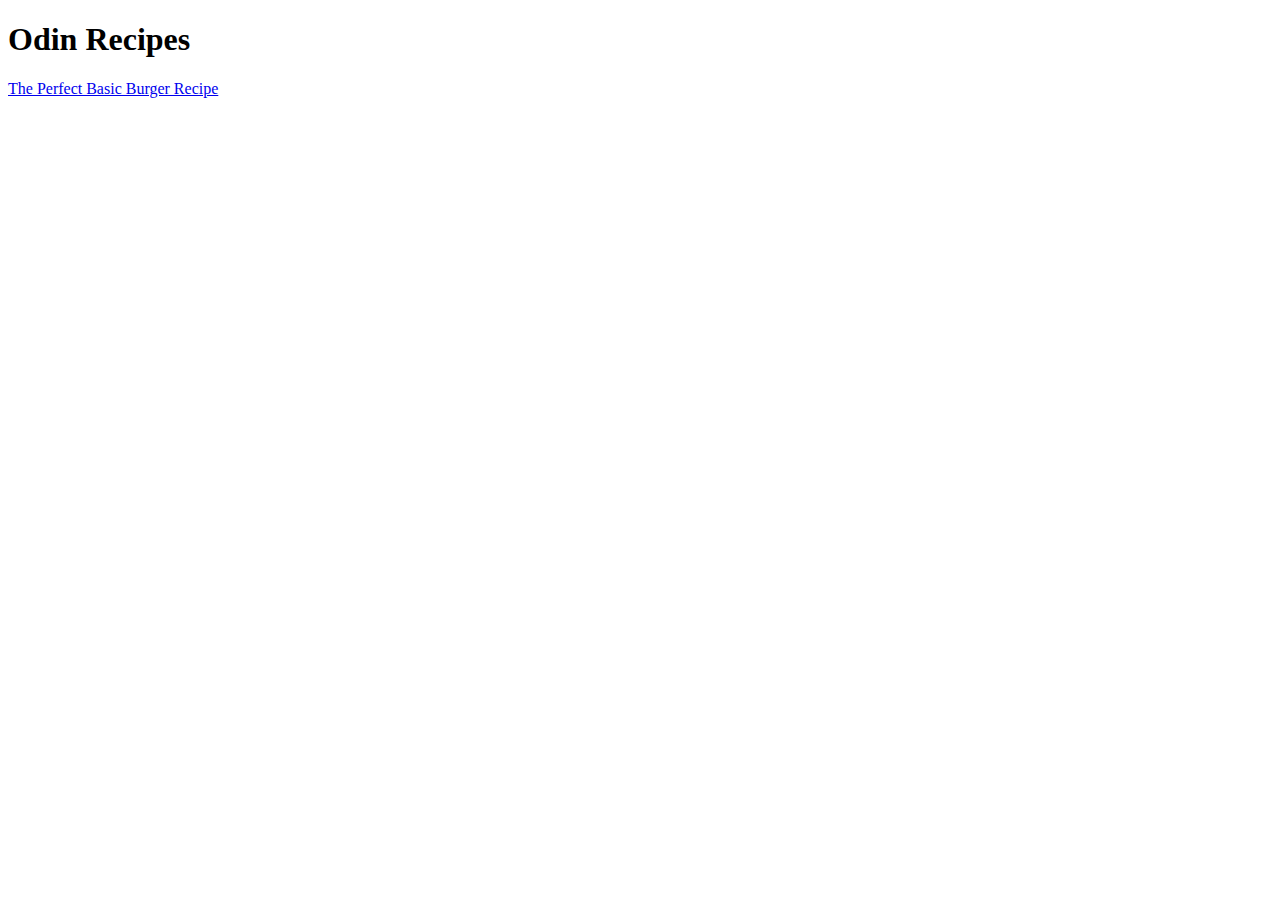
==== index.html @ 327980c4 "Create website homepage with link to recipe" ====
<!DOCTYPE html>
<html lang="en">
<head>
    <meta charset="UTF-8">
    <meta name="viewport" content="width=device-width, initial-scale=1.0">
    <title>TOP HTML Project</title>
</head>
<body>
    <h1>Odin Recipes</h1>

    <a href="recipes/burger.html">The Perfect Basic Burger Recipe</a>
</body>
</html>
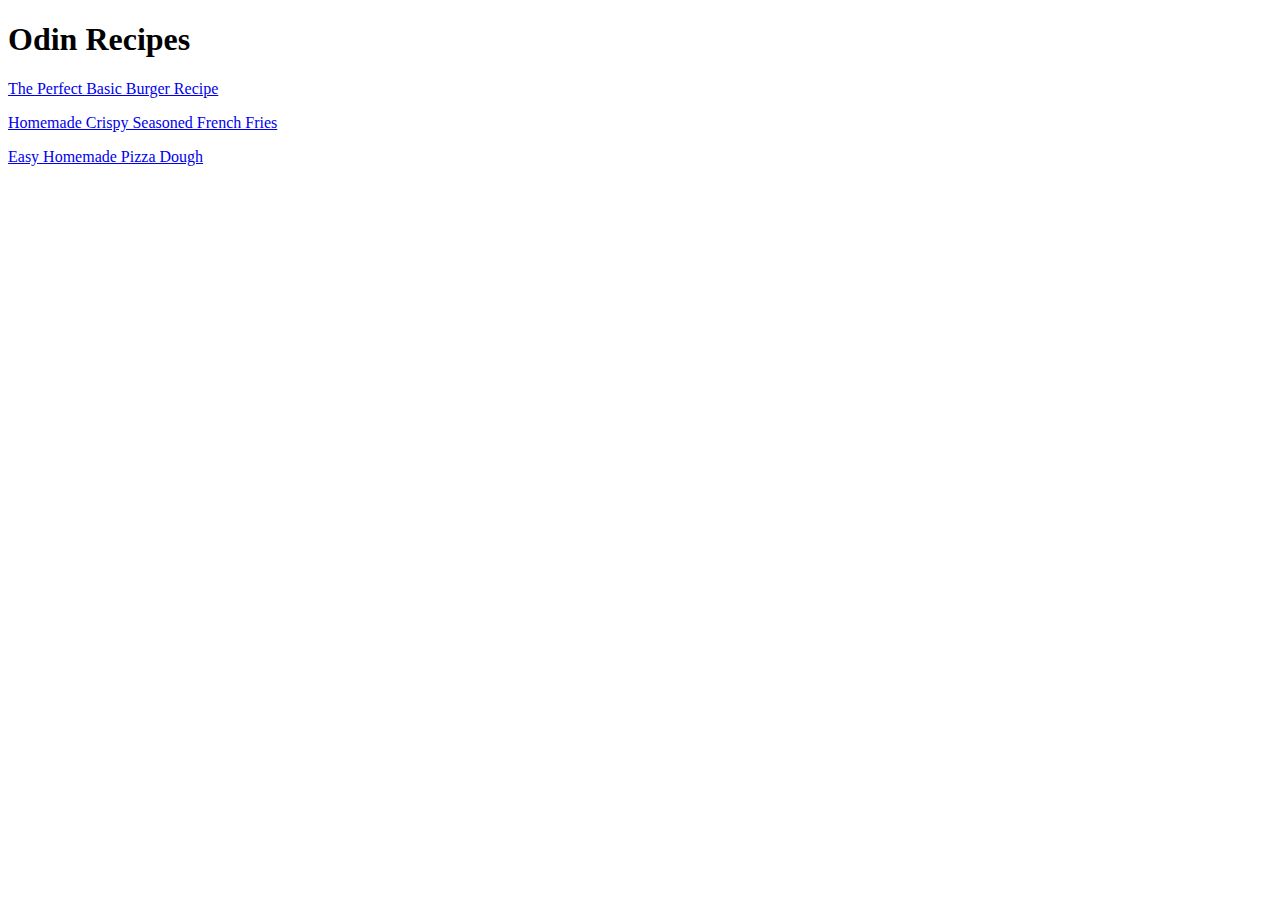
==== commit 0fd567ae: "Add links for two new recipes" ====
--- a/index.html
+++ b/index.html
@@ -8,6 +8,9 @@
 <body>
     <h1>Odin Recipes</h1>
 
-    <a href="recipes/burger.html">The Perfect Basic Burger Recipe</a>
+    <p><a href="recipes/burger.html">The Perfect Basic Burger Recipe</a></p>
+    <p><a href="recipes/fries.html"> Homemade Crispy Seasoned French Fries</a></p>
+    <p><a href="recipes/pizza.html"> Easy Homemade Pizza Dough</a></p>
+
 </body>
 </html>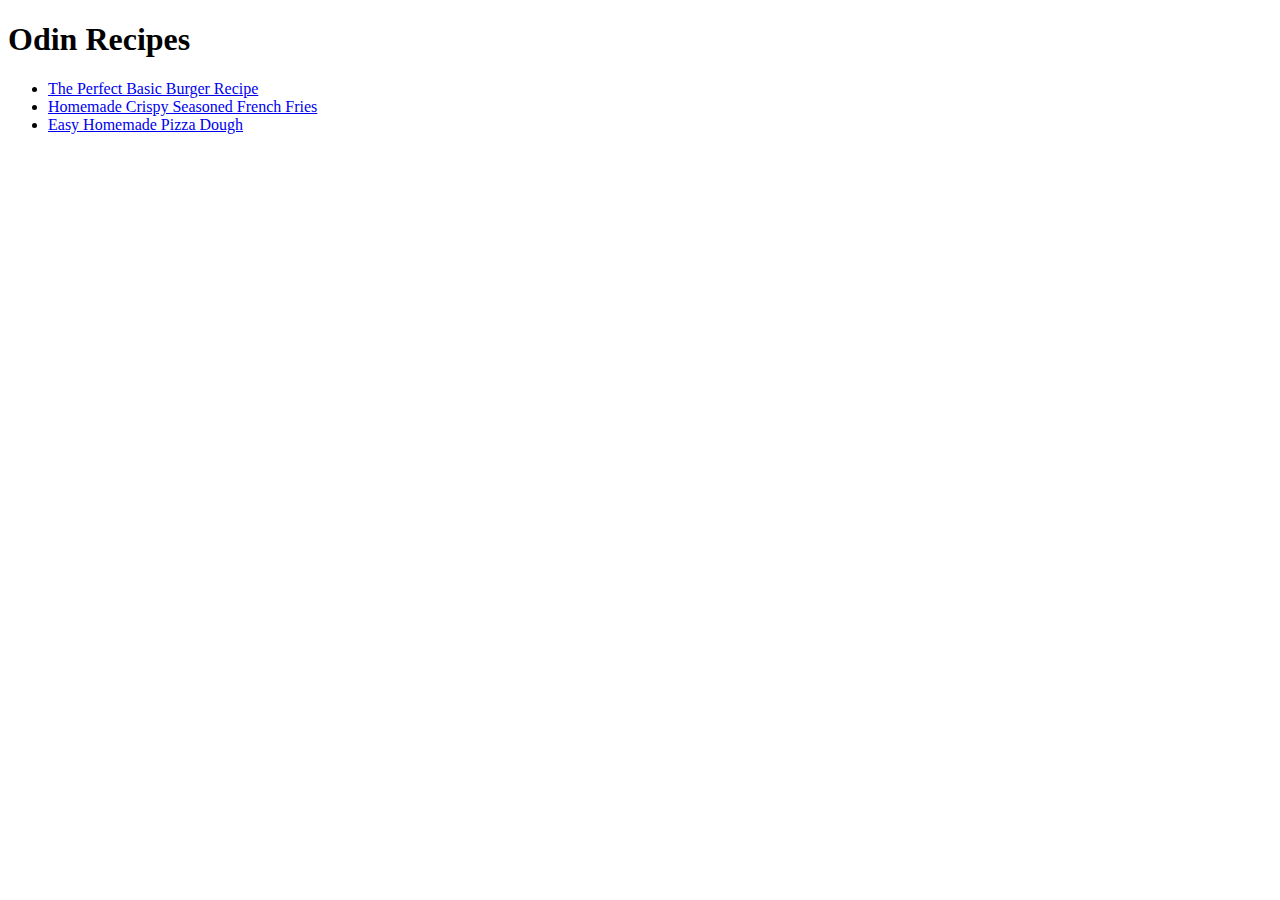
==== commit 260c8af8: "Change list of recipes to list" ====
--- a/index.html
+++ b/index.html
@@ -8,9 +8,10 @@
 <body>
     <h1>Odin Recipes</h1>
 
-    <p><a href="recipes/burger.html">The Perfect Basic Burger Recipe</a></p>
-    <p><a href="recipes/fries.html"> Homemade Crispy Seasoned French Fries</a></p>
-    <p><a href="recipes/pizza.html"> Easy Homemade Pizza Dough</a></p>
-
+    <ul>
+        <li><a href="recipes/burger.html">The Perfect Basic Burger Recipe</a></li>
+        <li><a href="recipes/fries.html"> Homemade Crispy Seasoned French Fries</a></li>
+        <li><a href="recipes/pizza.html"> Easy Homemade Pizza Dough</a></li>
+    </ul>
 </body>
 </html>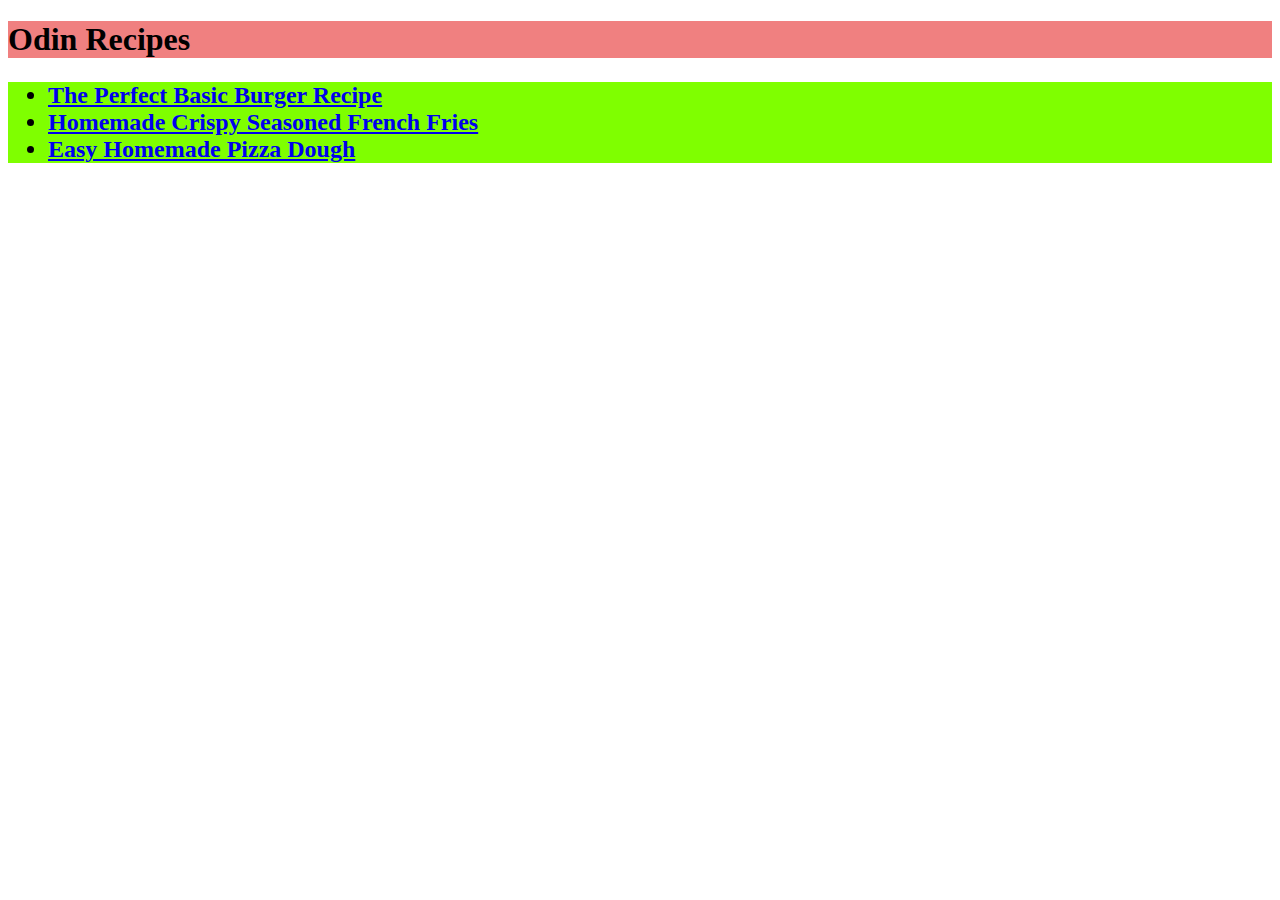
==== commit 1343903d: "Customize pages using css" ====
--- a/index.html
+++ b/index.html
@@ -1,6 +1,7 @@
 <!DOCTYPE html>
 <html lang="en">
 <head>
+    <link rel="stylesheet" href="style.css">
     <meta charset="UTF-8">
     <meta name="viewport" content="width=device-width, initial-scale=1.0">
     <title>TOP HTML Project</title>
@@ -8,7 +9,7 @@
 <body>
     <h1>Odin Recipes</h1>
 
-    <ul>
+    <ul class="recipes">
         <li><a href="recipes/burger.html">The Perfect Basic Burger Recipe</a></li>
         <li><a href="recipes/fries.html"> Homemade Crispy Seasoned French Fries</a></li>
         <li><a href="recipes/pizza.html"> Easy Homemade Pizza Dough</a></li>
--- a/style.css
+++ b/style.css
@@ -0,0 +1,28 @@
+.recipes{
+    background-color: chartreuse;
+    font-family: "Times New Roman", sans-serif;
+    font-size: 24px;
+    font-weight: bold;
+}
+
+h1,
+h2{
+    background-color: lightcoral;
+}
+
+p{
+    background-color: rgb(112, 214, 157);
+    font-size: 24px;
+}
+
+.ingredients,
+.steps{
+    font-size: 20px;
+}
+.ingredients{
+    background-color: aqua;
+}
+
+.steps{
+    background-color: plum;
+}